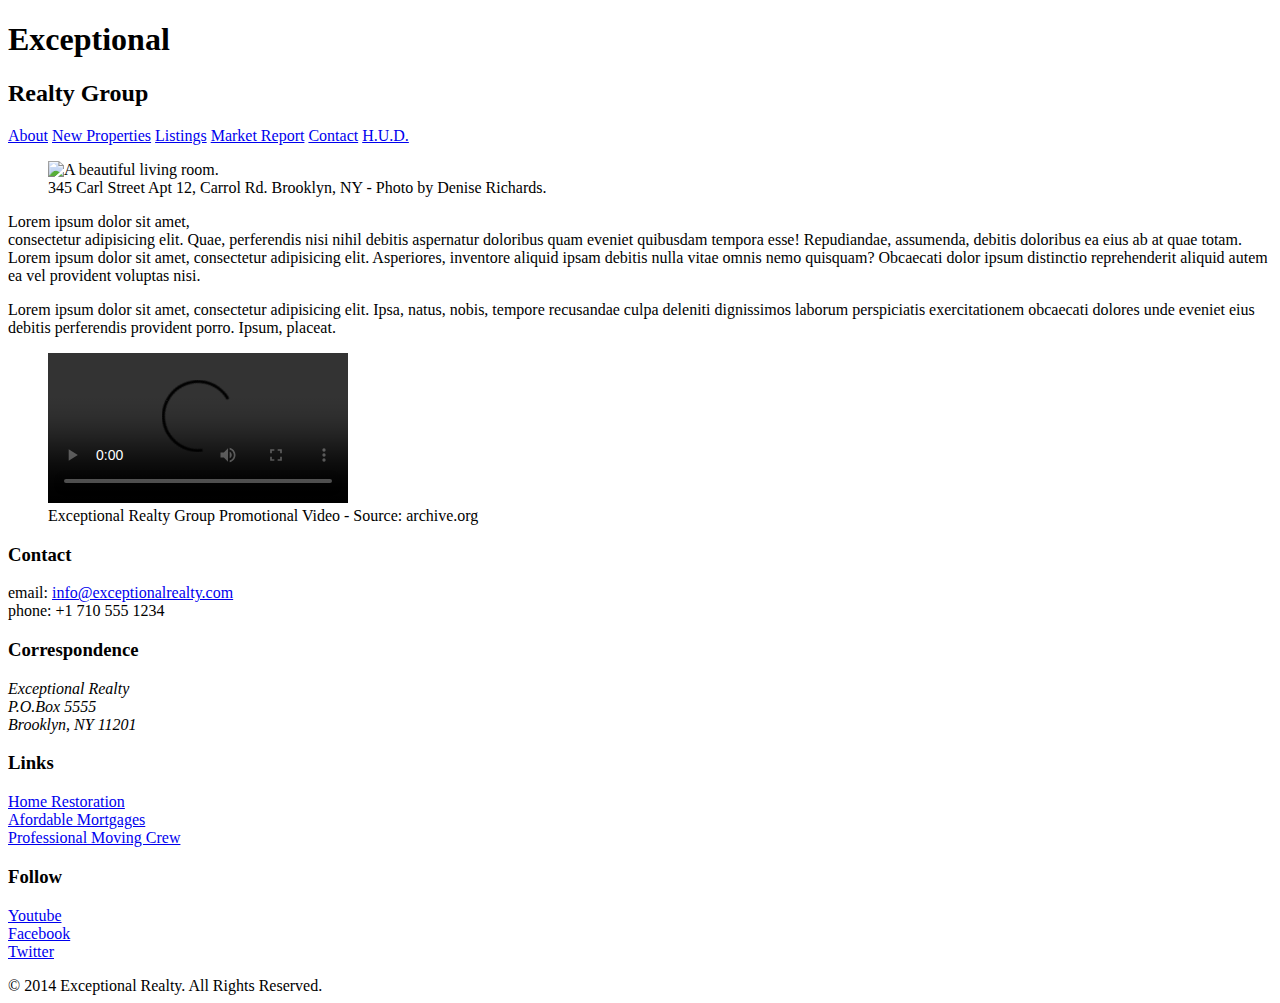
==== index.html @ cdfdd9ef "automatically backed up by learn" ====
<!DOCTYPE html>
<html lang="en">
  <head>
    <meta charset="UTF-8">
    <title>Exceptional Realty Group - Luxury Homes - About</title>
    
    <link rel="stylesheet" href ="css/style.css">
  </head>
  <body>
    <header>
      <!-- logo -->
      <h1>Exceptional</h1>
      <h2>Realty Group</h2>

      <nav>
        <a href="index.html">About</a> <a href="new-properties.html">New Properties</a> <a href="real-estate-listings.html">Listings</a> <a href="market-report.html">Market Report</a> <a href="contact.html">Contact</a> <a href="http://hud.gov" target="_blank">H.U.D.</a>
      </nav>
    </header>

    <section id="featured-property">
      <figure>
        <img src="images/intro-pic.jpg" alt="A beautiful living room." title="Welcome to Exceptional Realty Group">
        <figcaption>345 Carl Street Apt 12, Carrol Rd. Brooklyn, NY - Photo by Denise Richards.</figcaption>
      </figure>

      <p>Lorem ipsum dolor sit amet,<br> consectetur adipisicing elit. Quae, perferendis nisi nihil debitis aspernatur doloribus quam eveniet quibusdam tempora esse! Repudiandae, assumenda, debitis doloribus ea eius ab at quae totam. Lorem ipsum dolor sit amet, consectetur adipisicing elit. Asperiores, inventore aliquid ipsam debitis nulla vitae omnis nemo quisquam? Obcaecati dolor ipsum distinctio reprehenderit aliquid autem ea vel provident voluptas nisi.</p>
      <p>Lorem ipsum dolor sit amet, consectetur adipisicing elit. Ipsa, natus, nobis, tempore recusandae culpa deleniti dignissimos laborum perspiciatis exercitationem obcaecati dolores unde eveniet eius debitis perferendis provident porro. Ipsum, placeat.</p>
    </section>

    <section id="promotional">
      <figure>
        <video controls>
          <source src="videos/real-estate.mp4" type="video/mp4"> 
          <source src="videos/real-estate.ogv" type="video/ogg">
          Your browser does not support HTML5 video. <a href="http://browsehappy.com" target="_blank">Please upgrade your browser</a>.
        </video>
        <figcaption>Exceptional Realty Group Promotional Video - Source: archive.org</figcaption>
      </figure>
    </section>

    <section id="details">
      <div>
        <h3>Contact</h3>
        <p>
          email: <a href="mailto:info@exceptionalrealty.com">info@exceptionalrealty.com</a><br>
          phone: +1 710 555 1234
        </p>
        <h3>Correspondence</h3>
        <address>
          Exceptional Realty<br>
          P.O.Box 5555<br>
          Brooklyn, NY 11201
        </address>
      </div>

      <div>
        <h3>Links</h3>
        <p>
          <a href="#" target="_blank">Home Restoration</a><br>
          <a href="#" target="_blank">Afordable Mortgages</a><br>
          <a href="#" target="_blank">Professional Moving Crew</a>
        </p>
      </div>

      <div>
        <h3>Follow</h3>
        <p>
          <a href="#" target="_blank">Youtube</a><br>
          <a href="#" target="_blank">Facebook</a><br>
          <a href="#" target="_blank">Twitter</a>
        </p>
      </div>
    </section>

    <footer>
      &copy; 2014 Exceptional Realty. All Rights Reserved.
    </footer>

  </body>
</html>
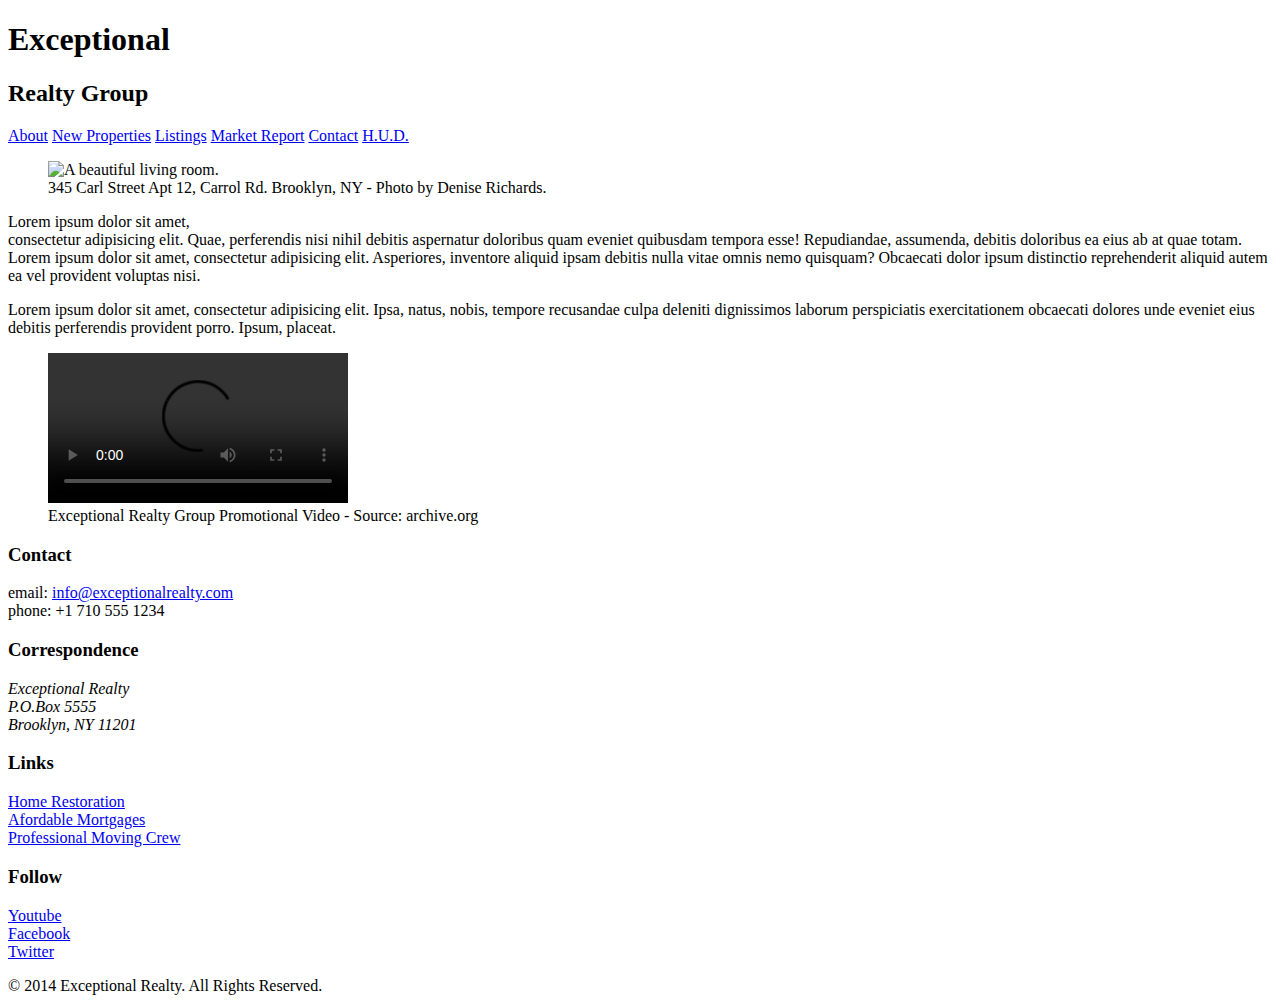
==== commit ca07ee59: "automatically backed up by learn" ====
--- a/index.html
+++ b/index.html
@@ -3,8 +3,9 @@
   <head>
     <meta charset="UTF-8">
     <title>Exceptional Realty Group - Luxury Homes - About</title>
-    
+    <link rel="stylesheet" href="https://cdnjs.cloudflare.com/ajax/libs/normalize/3.0.3/normalize.css" />
     <link rel="stylesheet" href ="css/style.css">
+    <script src="https://cdnjs.cloudflare.com/ajax/libs/modernizr/2.8.3/modernizr.min.js"></script>
   </head>
   <body>
     <header>
